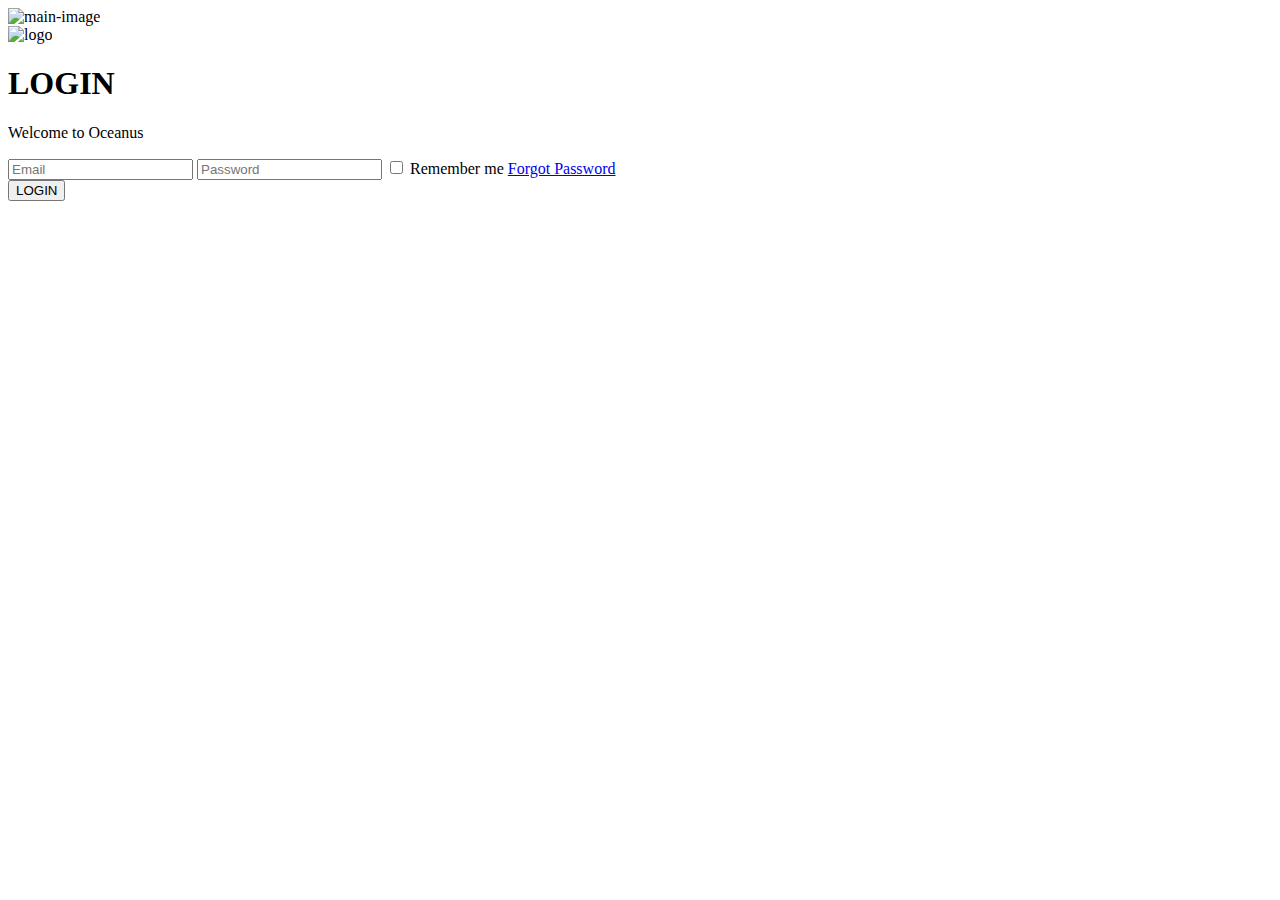
==== index.html @ 47d3fa4f "Create index.html" ====
<html lang="en">
<head>
    <meta charset="UTF-8">
    <meta http-equiv="X-UA-Compatible" content="IE=edge">
    <meta name="viewport" content="width=device-width, initial-scale=1.0">
    <link rel="stylesheet" href="styles.css">
    <link rel="preconnect" href="https://fonts.googleapis.com">
<link rel="preconnect" href="https://fonts.gstatic.com" crossorigin>
<link href="https://fonts.googleapis.com/css2?family=Roboto:wght@300;500;700&display=swap" rel="stylesheet">
    <title>Oceanus Exports LLC</title>
</head>
<body>
    <div class="row">
        <div class="column-left">
            <img class="main-image" src="/image 15.png" alt="main-image">
        </div>
        <div class="column-right">
            <img class="logo" src="/Frame (3).png" alt="logo">
            <h1 class="login-heading">LOGIN</h1>
            <p class="welcome">Welcome to Oceanus</p>
            <form action="">
                <input class="form-element" type="email" name="" placeholder="Email">
                <input class="form-element"type="password" name="" placeholder="Password">
                    <input type="checkbox" id="myChk"/>
                    <label class="remember-label" for="myChk">Remember me</label>
                    <a class="forgot-password"href="#">Forgot Password</a>
                <div class="login-button-div">
                    <button class="login-button" type="submit">LOGIN</button>
                </div>
            </form>
        </div>
    </div>
</body>
</html>
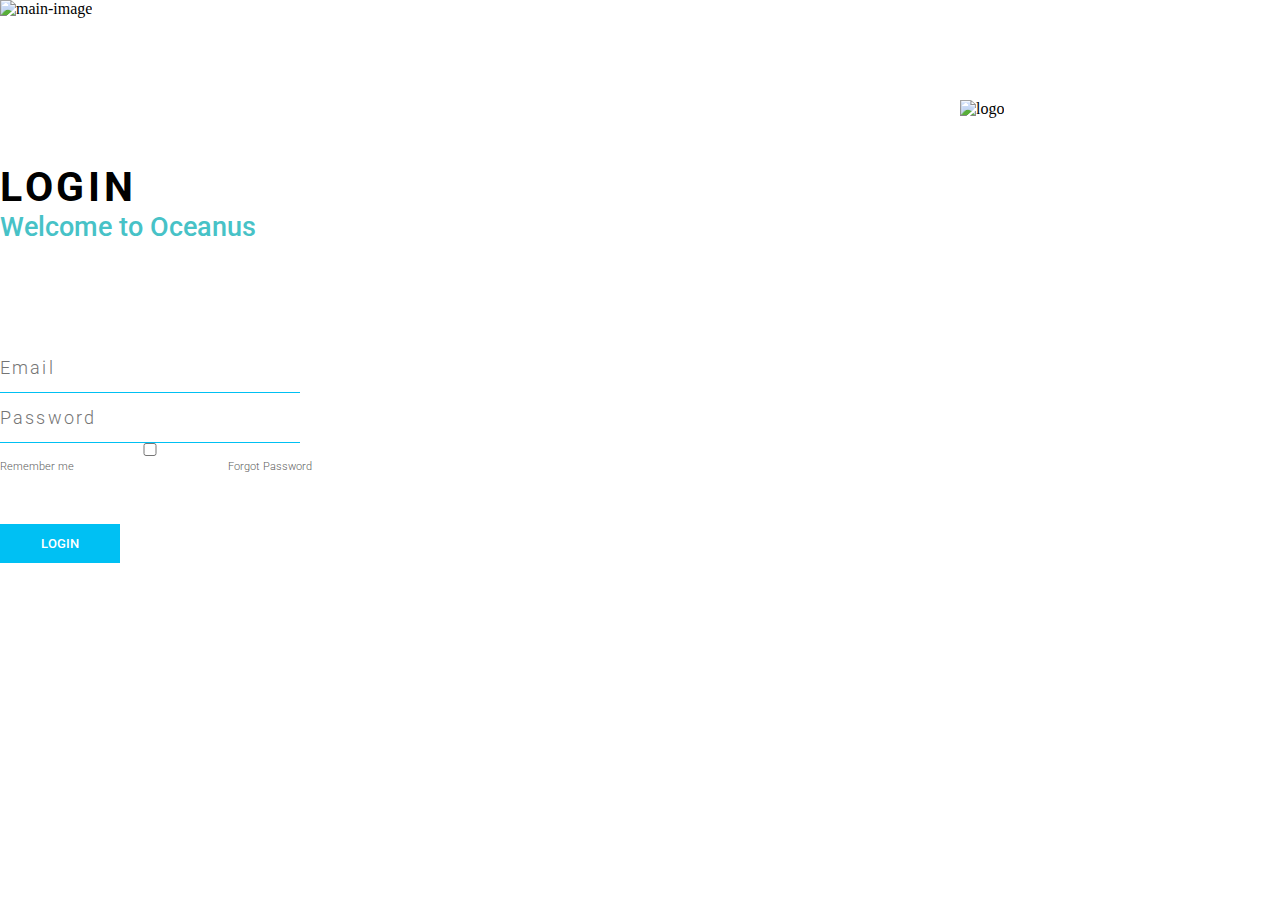
==== commit b19b8bc4: "Added images" ====
--- a/index.html
+++ b/index.html
@@ -12,10 +12,10 @@
 <body>
     <div class="row">
         <div class="column-left">
-            <img class="main-image" src="/image 15.png" alt="main-image">
+            <img class="main-image" src="/Oceanus/image 15.png" alt="main-image">
         </div>
         <div class="column-right">
-            <img class="logo" src="/Frame (3).png" alt="logo">
+            <img class="logo" src="/Oceanus/Frame (3).png" alt="logo">
             <h1 class="login-heading">LOGIN</h1>
             <p class="welcome">Welcome to Oceanus</p>
             <form action="">
--- a/styles.css
+++ b/styles.css
@@ -0,0 +1,91 @@
+* {
+  padding: 0;
+  margin: 0;
+}
+.row {
+  width: 100%;
+}
+.column-left {
+  width: 75%;
+  float: left;
+}
+
+.column-right {
+  text-align: left;
+}
+
+.logo {
+  margin-top: 100px;
+}
+.login-heading {
+  font-family: "Roboto", sans-serif;
+  font-style: normal;
+  font-weight: bold;
+  font-size: 41px;
+  line-height: 48px;
+  letter-spacing: 0.09em;
+  color: #000000;
+  margin-top: 45px;
+}
+
+.welcome {
+  font-family: "Roboto", sans-serif;
+  font-style: normal;
+  font-weight: 500;
+  font-size: 27px;
+  line-height: 32px;
+  color: #47c2c7;
+  margin-bottom: 100px;
+}
+form {
+  text-align: left;
+}
+input {
+  display: block;
+  width: 300px;
+  border: none;
+  border-bottom: 1px solid #00c0f3;
+  font-family: Roboto;
+  font-style: normal;
+  font-weight: 300;
+  font-size: 18px;
+  letter-spacing: 0.12em;
+  color: #5f5f5f;
+}
+
+button {
+  font-family: "Roboto", sans-serif;
+  font-weight: 500;
+  width: 120px;
+  height: 39px;
+  color: white;
+  background: #00c0f3;
+  border: none;
+}
+.checkbox-remember {
+  text-align: left;
+}
+.forgot-password {
+  color: #5f5f5f;
+  font-family: Roboto;
+  font-style: normal;
+  font-weight: 300;
+  font-size: 11px;
+  line-height: 13px;
+  text-decoration: none;
+  margin-left: 150px;
+}
+.form-element {
+  height: 50px;
+}
+.login-button-div {
+  margin-top: 50px;
+}
+.remember-label {
+  color: #5f5f5f;
+  font-family: Roboto;
+  font-style: normal;
+  font-weight: 300;
+  font-size: 11px;
+  line-height: 13px;
+}
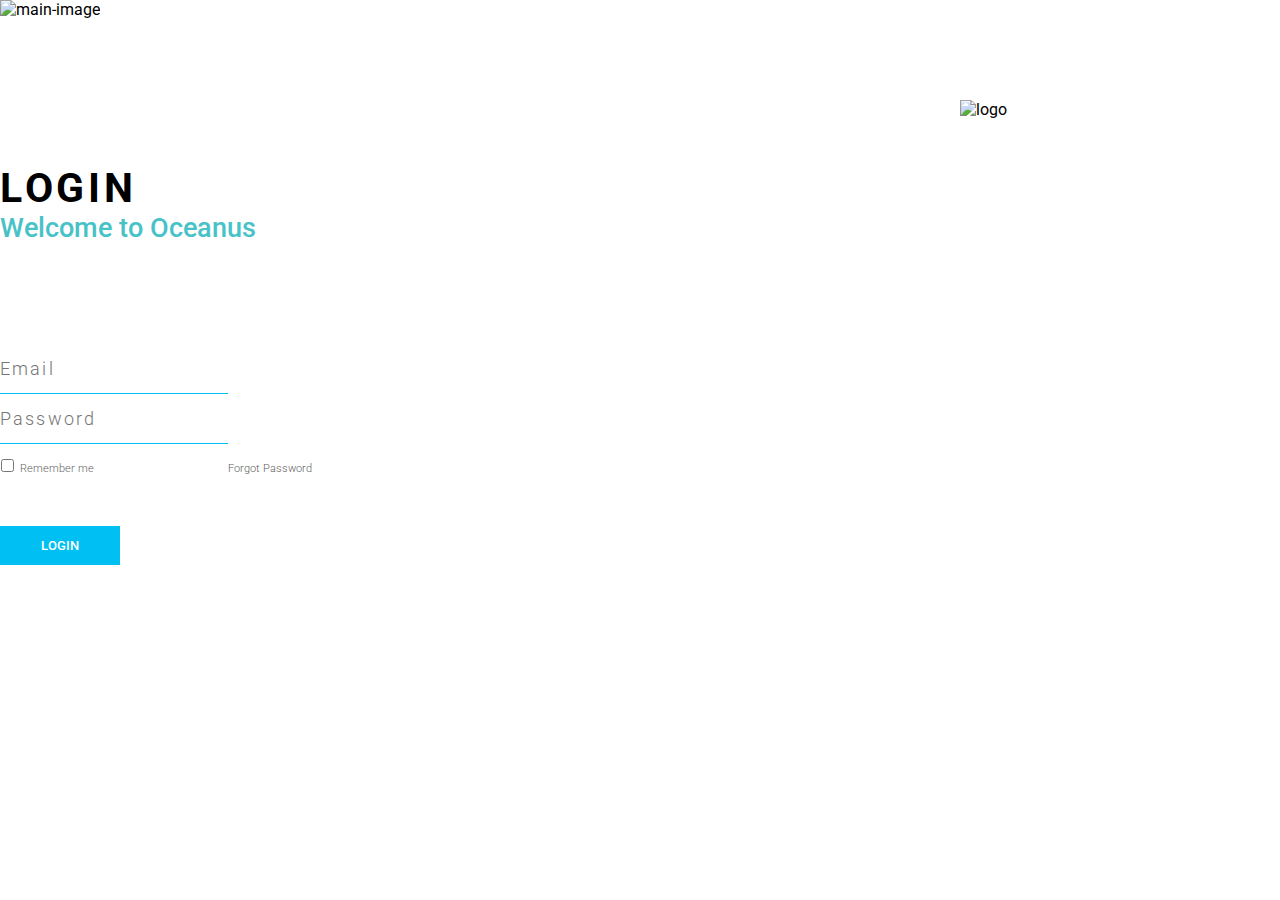
==== commit 0b9692dc: "Added forgot password popup" ====
--- a/index.html
+++ b/index.html
@@ -30,5 +30,20 @@
             </form>
         </div>
     </div>
+
+
+    <!-- popup -->
+    <div class="pop-up">
+        <div class="close-btn">&times;</div>
+        <div class="form">
+          <h2>Forgot password?</h2>
+          <p>Enter your email address to request a password reset</p>
+          <input type="email" id="email" placeholder="Email address">
+          <div class="form-element">
+            <button>Request</button>
+          </div>
+        </div>
+      </div>
+      <script src="/Oceanus/index.js"></script>
 </body>
 </html>
--- a/styles.css
+++ b/styles.css
@@ -42,7 +42,6 @@
 }
 input {
   display: block;
-  width: 300px;
   border: none;
   border-bottom: 1px solid #00c0f3;
   font-family: Roboto;
@@ -88,4 +87,125 @@
   font-weight: 300;
   font-size: 11px;
   line-height: 13px;
-}
+  position: relative;
+  left: 20px;
+}
+
+#myChk {
+  position: relative;
+  top: 15px;
+  right: 15px;
+  left: 1px;
+  color: #00c0f3;
+}
+
+/* Popup Styling */
+
+* {
+  margin: 0;
+  padding: 0;
+  box-sizing: border-box;
+}
+
+body {
+  font-family: "Roboto", sans-serif;
+}
+.pop-up {
+  position: absolute;
+  top: -150%;
+  left: 50%;
+  opacity: 0;
+  transform: translate(-50%, -50%) scale(1.25);
+  width: 550px;
+  height: 350px;
+  padding: 30px 20px;
+  background: white;
+  box-shadow: 2px 2px 5px 5px rgba(0, 0, 0, 0.15);
+  transition: top 0ms ease-in-out 200ms, opacity 200ms ease-in-out 0ms,
+    transform 20ms ease-in-out 0ms;
+}
+.pop-up.active {
+  top: 50%;
+  opacity: 1;
+  transform: translate(-50%, -50%) scale(1);
+  transition: top 0ms ease-in-out 0ms, opacity 200ms ease-in-out 0ms,
+    transform 20ms ease-in-out 0ms;
+}
+.pop-up .close-btn {
+  position: absolute;
+  top: -10px;
+  right: -10px;
+  width: 25px;
+  height: 25px;
+  background: #757575;
+  color: #f2f2f2;
+  text-align: center;
+  line-height: 25px;
+  border-radius: 25px;
+  cursor: pointer;
+}
+.pop-up .form h2 {
+  text-align: center;
+  font-size: 26px;
+  font-weight: 700;
+  background: #47c2c7;
+  color: white;
+  padding-top: 36px;
+  padding-bottom: 36px;
+  margin-bottom: 25px;
+  margin-top: -30px;
+  margin-left: -20px;
+  margin-right: -20px;
+}
+
+.pop-up .form .form-element {
+  margin: 15px 0px;
+}
+.pop-up .form input[type="email"] {
+  margin-top: 15px;
+  display: block;
+  width: 80%;
+  padding: 10px;
+  margin-left: 50px;
+  margin-top: 20px;
+  outline: none;
+  border: 1px solid #aaa;
+  text-align: left;
+  font-family: "Roboto", sans-serif;
+  font-style: normal;
+  font-weight: normal;
+  font-size: 20px;
+  line-height: 23px;
+  color: #918e8e;
+}
+.pop-up .form p {
+  text-align: center;
+  width: 65%;
+  margin-left: 75px;
+  font-style: normal;
+  font-weight: normal;
+  font-size: 16px;
+  line-height: 19px;
+  text-align: center;
+  color: #918e8e;
+}
+.pop-up .form .form-element button {
+  border: 1px solid #00c0f3;
+  box-sizing: border-box;
+  border-radius: 35px;
+  padding-left: 40px;
+  padding-right: 40px;
+  padding-top: 10px;
+  padding-bottom: 10px;
+  width: 150px;
+  height: 50px;
+  background: white;
+  margin-top: 25px;
+  margin-left: 160px;
+  font-style: normal;
+  font-weight: normal;
+  font-size: 20px;
+  line-height: 23px;
+  text-align: center;
+  color: #00c0f3;
+}
